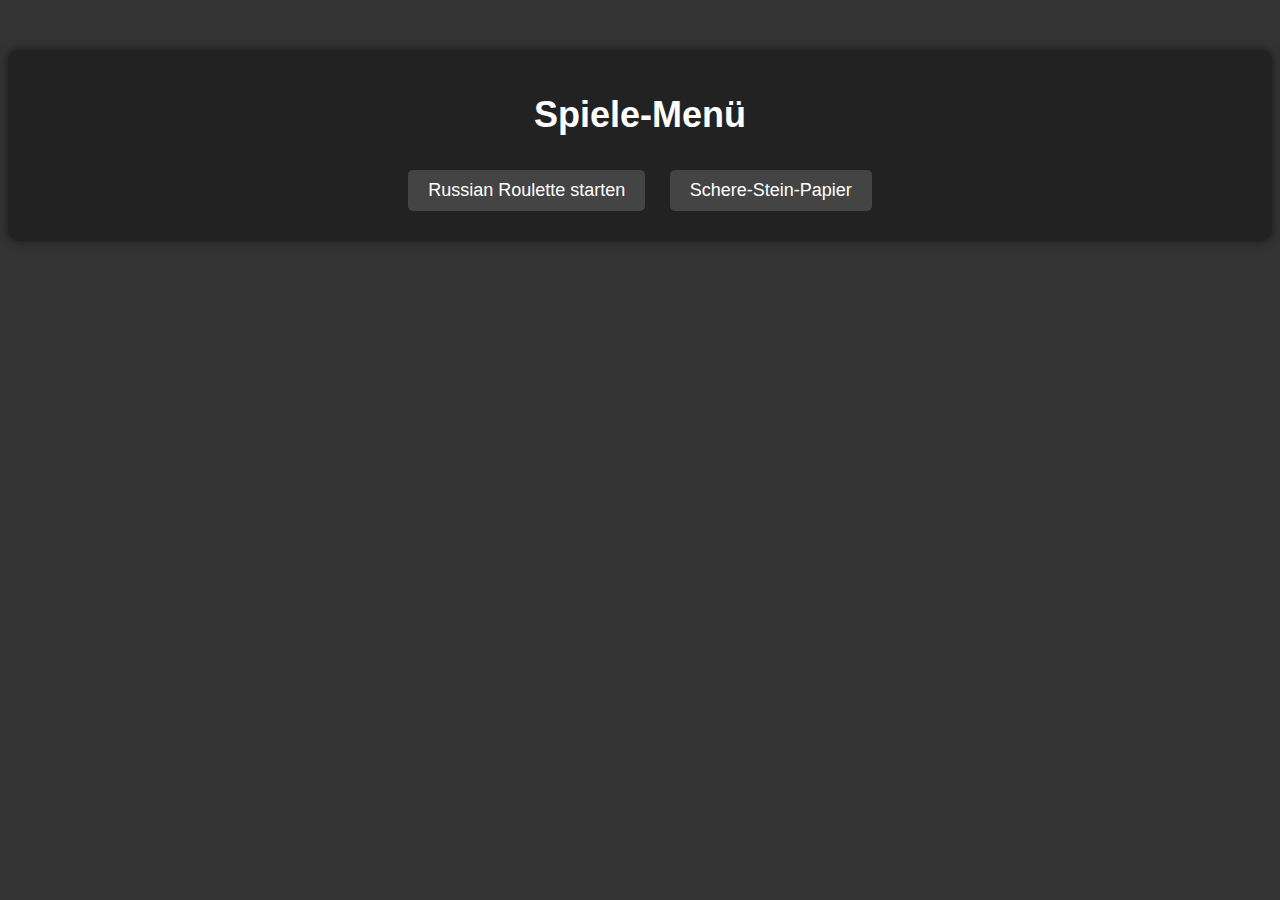
==== Frontend/index.html @ af79cd18 "Add files via upload" ====
<!DOCTYPE html>
<html lang="de">
<head>
    <meta charset="UTF-8">
    <meta name="viewport" content="width=device-width, initial-scale=1.0">
    <title>Spiele-Menü</title>
    <link rel="stylesheet" href="styles.css">
</head>
<body>
    <div class="container">
        <div class="menu">
            <h1>Spiele-Menü</h1>
            <button onclick="startRussianRoulette()">Russian Roulette starten</button>
            <button onclick="startRockPaperScissors()">Schere-Stein-Papier</button>
        </div>

        <div id="russianRouletteGame" class="hidden">
            <h2>Russian Roulette</h2>
            <p id="playerLife">Spieler Leben: 3</p>
            <p id="botLife">Bot Leben: 3</p>
            <p id="turn">Der Spieler ist an der Reihe</p>
            <button id="playButton" onclick="playGame()">Spiel starten</button>

            <p id="gameResult"></p>
        </div> 
    </div>

    <script src="script.js"></script>
</body>
</html>
---- Frontend/styles.css ----
body {
    font-family: Arial, sans-serif;
    text-align: center;
    background-color: #333;
    color: #fff;
}

.container {
    margin-top: 50px;
}

.menu {
    background-color: #222;
    padding: 20px;
    border-radius: 10px;
    box-shadow: 0 0 10px rgba(0, 0, 0, 0.5);
}

h1 {
    font-size: 36px;
}

button {
    padding: 10px 20px;
    font-size: 18px;
    margin: 10px;
    background-color: #444;
    color: #fff;
    border: none;
    border-radius: 5px;
    cursor: pointer;
    transition: background-color 0.3s ease;
}

button:hover {
    background-color: #666;
}

.hidden {
    display: none;
}

#russianRouletteGame {
    margin-top: 20px;
    background-color: #222;
    padding: 20px;
    border-radius: 10px;
    box-shadow: 0 0 10px rgba(0, 0, 0, 0.5);
}

#russianRouletteGame h2 {
    font-size: 24px;
    margin-bottom: 10px;
}

#russianRouletteGame p {
    font-size: 18px;
    margin: 5px 0;
}

#russianRouletteGame button {
    padding: 10px 20px;
    font-size: 18px;
    margin-top: 10px;
}
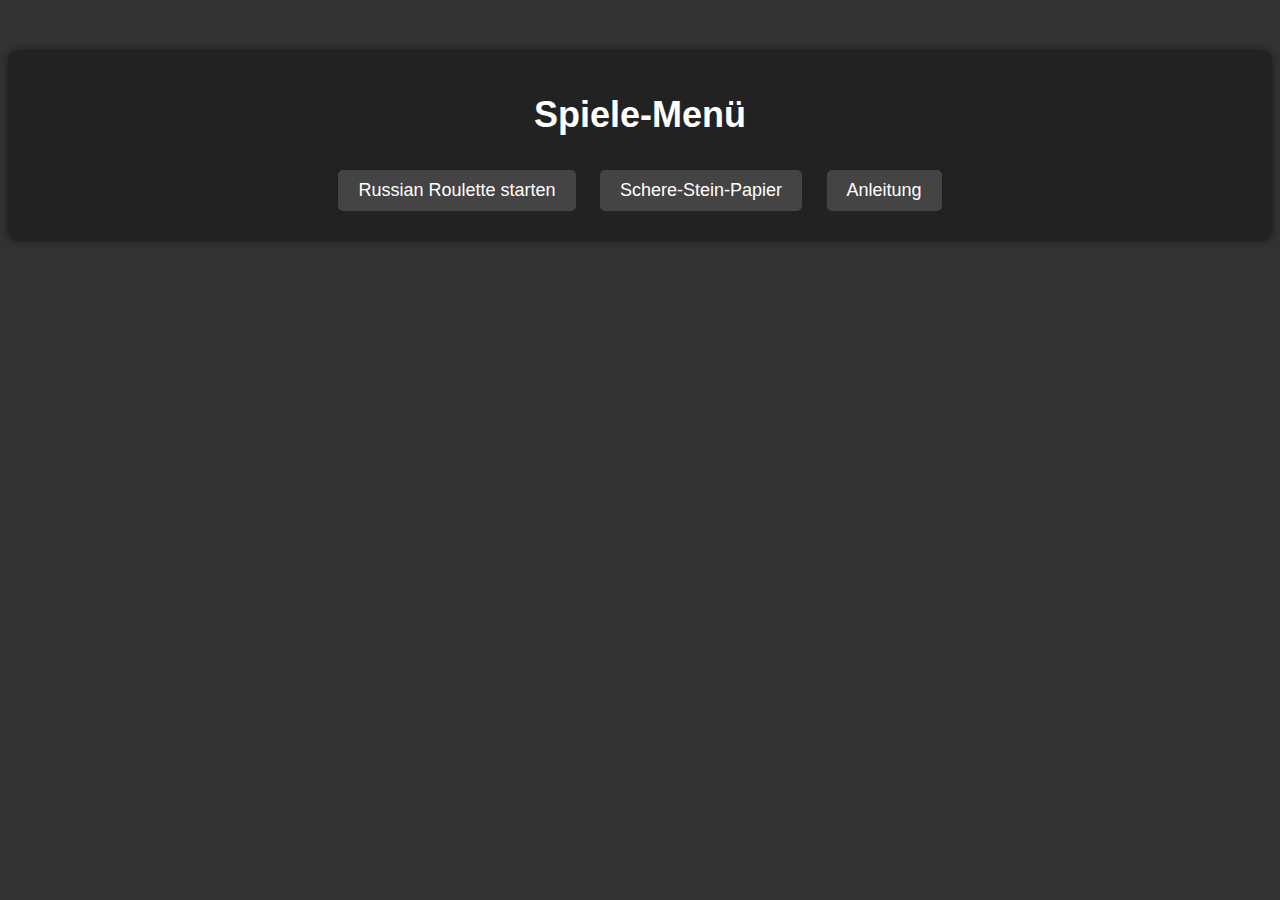
==== commit b230070c: "Add files via upload" ====
--- a/Frontend/index.html
+++ b/Frontend/index.html
@@ -12,6 +12,7 @@
             <h1>Spiele-Menü</h1>
             <button onclick="startRussianRoulette()">Russian Roulette starten</button>
             <button onclick="startRockPaperScissors()">Schere-Stein-Papier</button>
+            <button onclick="Anleitung()">Anleitung</button>
         </div>
 
         <div id="russianRouletteGame" class="hidden">
@@ -20,9 +21,17 @@
             <p id="botLife">Bot Leben: 3</p>
             <p id="turn">Der Spieler ist an der Reihe</p>
             <button id="playButton" onclick="playGame()">Spiel starten</button>
-
             <p id="gameResult"></p>
         </div> 
+
+        <div id="rockPaperScissorsGame" class="hidden">
+            <h2>Schere-Stein-Papier</h2>
+            <button id="scissorsButton">Schere</button>
+            <button id="rockButton">Stein</button>
+            <button id="paperButton">Papier</button>
+            <p id="botChoice"></p>
+            <p id="gameResult"></p>
+        </div>
     </div>
 
     <script src="script.js"></script>
